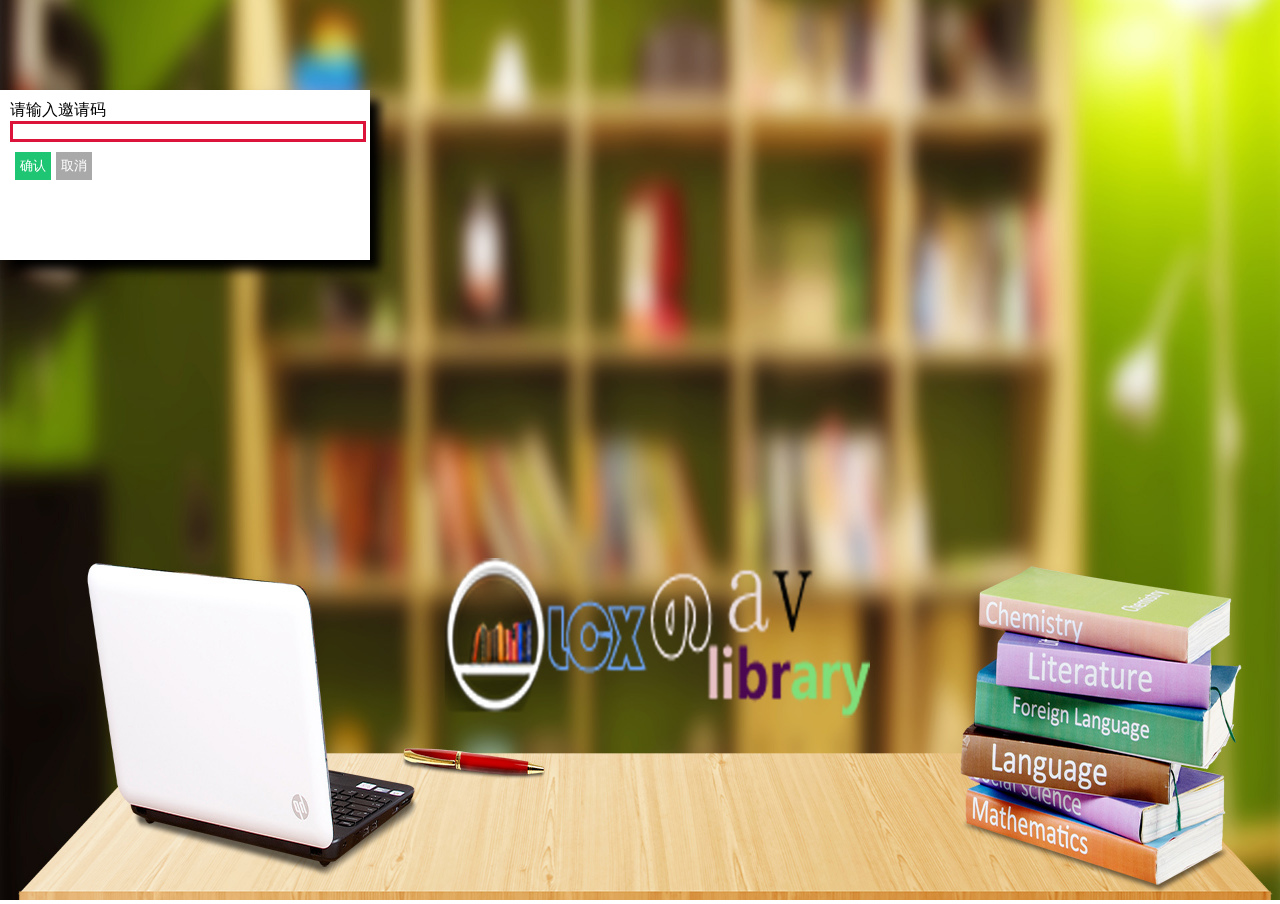
==== index.html @ e88f87c4 "sav2" ====
<!DOCTYPE html>
<html lang="en">
<head>
    <meta charset="UTF-8">
    <meta http-equiv="X-UA-Compatible" content="IE=edge">
    <meta name="viewport" content="width=device-width, initial-scale=1.0">
    <title>Document</title>
    <link rel="stylesheet" href="https://cdn.jsdelivr.net/npm/bootstrap@4.5.0/dist/css/bootstrap.min.css" integrity="sha384-9aIt2nRpC12Uk9gS9baDl411NQApFmC26EwAOH8WgZl5MYYxFfc+NcPb1dKGj7Sk" crossorigin="anonymous">
    <link rel="stylesheet" type="text/css" href="css/index.css">
    <link rel="icon" href="img/icon1.png" type="image/x-icon">
</head>
<style>
    .main>img{
        width: 100%;
        height: 100%;
    }
    .main{
        position: absolute;
        top: 0;
        left: 0;
        bottom: 0;
        right: 0;
    }
</style>
<body>
    <div class="main"><img src="img/ec177a36b6167e3adf653567c095124d.jpg"></div>
    <div class="form">
        <form action="">
            <div class="form-top"><label for="">请输入邀请码</label></div>
            <div class="form-input"><input type="text" name="" id="zhi"></div>
            <div id="form-ti"><span></span></div>
            <div class="form-foot d-flex justify-content-end"><button type="button" onclick="sure()">确认</button><button type="button" onclick="cancel()">取消</button></div>
        </form>
    </div>

<script src="https://cdn.jsdelivr.net/npm/jquery@3.5.1/dist/jquery.slim.min.js" integrity="sha384-DfXdz2htPH0lsSSs5nCTpuj/zy4C+OGpamoFVy38MVBnE+IbbVYUew+OrCXaRkfj" crossorigin="anonymous"></script>
<script src="https://cdn.jsdelivr.net/npm/popper.js@1.16.0/dist/umd/popper.min.js" integrity="sha384-Q6E9RHvbIyZFJoft+2mJbHaEWldlvI9IOYy5n3zV9zzTtmI3UksdQRVvoxMfooAo" crossorigin="anonymous"></script>
<script src="https://cdn.jsdelivr.net/npm/bootstrap@4.5.0/dist/js/bootstrap.min.js" integrity="sha384-OgVRvuATP1z7JjHLkuOU7Xw704+h835Lr+6QL9UvYjZE3Ipu6Tp75j7Bh/kR0JKI" crossorigin="anonymous"></script>
<script>
    function sure(){
        var yqm=document.getElementById("zhi");
       var iz=yqm.value;
       if(iz==""){
           $("#form-ti>span").text("邀请码不能为空");
           if(iz=="lc005x"){
            $("#form-ti>span").text("输入正确,正在进入页面");
             location.href="home.html";
            }
       }
       else if(iz!="lc005x"){
           $("#form-ti>span").text("输入错误,请重新输入");
           if(iz=="lc005x"){
            $("#form-ti>span").text("输入正确,正在进入页面");
            location.href="home.html";
            }
       }
       else{
        $("#form-ti>span").text("输入正确,正在进入页面");
         location.href="home.html";
       }
    }
    function cancel(){
       $("#zhi").val("");
      
    }
    var vw=$(window).width();//浏览器视口宽度
        var form_w=$(".form").width();//表单的宽度
        //（浏览器视口宽度-表单宽度）/2=表单距视口两端的距离：left、right
        var bianju=(vw-form_w)/2;
        $(".form").css({left:bianju,right:bianju});
</script>
</body>
</html>
---- css/index.css ----
*{
    margin: 0;
    padding: 0;
    list-style: none;
    text-decoration: none;
}
.form{
    position: fixed;
    top: 10%;
    /*left: 40%;*/
    width: 350px;
    height: 150px;
    box-shadow: 10px 10px 10px black;
    background-color: white;
    padding: 10px;
    z-index: 1000;
}
.form-input>input{
    width: 100%;
   border: 3px solid crimson;
}
.form-foot{
    margin-top: 10px;
}
.form-foot>button{
    color: white;
    padding: 5px;
    border-style: none;
    margin-left: 5px;
}
.form-foot>button:first-child{
    background-color: rgb(30, 197, 114);
}
.form-foot>button:nth-child(2){
    background-color: darkgray;
}
#nav{
    background-color: rgba(241, 37, 64, 0.904);
    width: 100%;
    height: 40px;
    display: flex;
}
.nav-left{
    width: 20%;
    height: 100%;
    padding-left: 50px;
}
.nav-left img{
    width: 100%;
    height: 100%;
}
.nav-right{
    display: flex;
    width: 80%;
    height: 100%;
}
.search{
    width: 25%;
    height: 100%;
    padding-left: 5%;
}
.search p{
    width: 100%;
    margin-top: 5px;
    border-radius: 10px;
    border:2px solid rgb(100, 207, 226);
    background-color: white;
}
.search input{
    width: 85%;
    height: 25px;
    border: none;
    outline:none;
    border-radius: 10px;
   /* border-style: none;
    border-radius: 10px;
    border:2px solid rgb(100, 207, 226);*/
}
.search i{
    width: 15%;
    height: 100%;
    text-align: center;
    color: cyan;
}
.nav-bar{
    width: 75%;
    height: 100%;
    display: flex;
    padding-right: 3%;
}
.nav-bar-move{
    width: 100%;
    font-size: 12px;
    display: none;
    
}
.shai{
    width: 30%;
    display: none;
    margin-bottom: 5px;
}
.nav-item:hover{
    cursor: pointer;
    background-color: black;
    color: white;
    border-bottom: 5px solid rgb(46, 175, 226);
}
.nav-item-move:hover{
    cursor: pointer;
    background-color: black;
    color: white;
    border-bottom: 5px solid rgb(46, 175, 226);
}
.active-bn{
    background-color: black;
    color: white;
    border-bottom: 5px solid rgb(46, 175, 226);
}
.nav-item{
    width: 13%;
    line-height: 40px;
    color: white;
    text-align: center;
}
.nav-item-move{
    padding: 5px;
    border:1px solid rgb(198, 198, 200);
    text-align: center;
    border-radius: 5px;
    box-shadow: 3px 3px 3px rgb(198, 198, 200);
}
.tishi{
    position: absolute;
    top: 40px;
    left: 20%;
    width: 25%;
    height: 50px;
    background-color: white;
    color: crimson;
    font-weight: bold;
    box-shadow: rgb(97, 80, 80) 5px 5px 5px;
    text-align: center;
    line-height: 40px;
    display: none;
    border-radius: 10px;
    overflow: hidden;
}
.tishi>strong{
    line-height: 50px;
}
.bar-left{
    position:absolute;
    top: 40px;
    left: 0;
    width: 5%;
    background-color: rgba(241, 37, 64, 0.904);
    padding-top: 30px;
    z-index: 10;
    transition: all ease 1s;
}
.bar-left:hover{
    width: 10%;
}
.bar-left-fu{
    position: absolute;
    width: 20px;
    height: 100px;
    top: 40%;
    left: 5%;
    text-align: center;
    background-color: rgba(241, 37, 64, 0.904);
    line-height: 100px;
    color: white;
    z-index: 10;
    transition: all ease 1s;
}
.content{
    width: 90%;
    margin-left: 10%;
    border-left: 1px solid rgb(200, 200, 207);/*测试边框线*/
}
.bar-left-item{
    width: 100%;
    margin-top: 16px;
    padding: 5px;
}
.bar-left-item:hover{
    background-color: black;
    border-right: 5px solid rgb(46, 175, 226);
}
.active-link{
    background-color: black;
    border-right: 5px solid rgb(46, 175, 226);
}
.link{
    display: block;
    text-align: center;
    color: white;
}
.link:hover{
    text-decoration: none;
    color: white;
}
.titles{
    background-color: rgba(241, 37, 64, 0.904);
    width: 20%;
    color: white;
    text-align: center;
    padding: 5px;
}
.r,.r2{
    display: flex;
}
.box{
    width: 25%;
    height: 180px;
    margin-right: 15px;
    margin-top: 10px;
    /*border-radius:10px;*/
    /*border:1px solid rgb(201, 201, 206);*/
    box-shadow: 5px 5px 5px darkgray;
}
.box-nv{
    width: 18%;
    height: 260px;
    margin-right: 20px;
    margin-top: 10px;
    padding: 5px;
    border:1px solid rgb(195, 195, 197);
    /*border-radius: 8px;*/
   box-shadow: 5px 5px 5px rgb(202, 200, 200);
    overflow: hidden;
}
.box-small{
    width: 18%;
    height: 260px;
    margin-right: 20px;
    margin-top: 10px;
    box-shadow: 5px 5px 5px rgb(202, 200, 200);
    overflow: hidden;
}
.box-picture{
    position: relative;
    padding: 6px;
    background-color:white;
    border: 1px solid rgb(195, 195, 199);
    width: 19%;
    height: 280px;
}
.box-picture:hover{
    padding: 0;
}
.open{
    position: absolute;
    top: 0;
    right:0;
    width: 0%;
    height: 100%;
    background-color: black;
   text-align: center;
   vertical-align: middle;
    opacity: 0.8;
    color: white;
    justify-items: center;
    transition: all ease 0.5s;
}
.open i{
    display: none;
}
.open>a:hover{
    color: white;
    text-decoration: none;
}
.open>a{
    color: white;
}
.box-picture:hover .open{
   width: 100%;
}
.box-picture:hover i{
    display: block;
 }
.box-nv:hover{
    cursor: pointer;
}
.box-nv:hover .box-head{
    transform: scale(1.3);
}
.box-content{
    position: relative;
    width: 100%;
    height: 85%;
  /* background-color: violet;*/
}
.box-head{
    width: 100%;
    height: 90%;
    transition: all ease 1s;
}
.box-head>img{
    width: 100%;
    height: 100%;
   /* border-radius: 8px 8px 0px 0px;*/
}
.box-footer{
    width: 100%;
    height: 15%;
    background-color: white;
    overflow: hidden;
   /* background-color: turquoise;*/
}
.box-foot{
    width: 100%;
    height: 10%;
    /*background-color: rgb(14, 12, 11);
    opacity: 0.9;*/
    /*border-top: 5px solid rgb(142, 233, 245);*/
   /* border-radius: 0px 0px 8px 8px;*/
    overflow: hidden;
    text-align: center;
}
.box-content>img{
    width: 100%;
    height: 100%;
   /* border-radius: 10px 10px 0px 0px;*/
}
.box-h{
    position: relative;
    width: 100%;
    height: 100%;
}
.box-h>img{
    width: 100%;
    height: 100%;
}
.box-picture img{
    width: 100%;
    height: 100%;
}
.detail{
    position: absolute;
    bottom: 0;
    left: 0;
    width: 100%;
    height: 0;
    background-color: black;
    opacity: 0.6;
   /* border-radius: 10px 10px 0px 0px;*/
    transition: all ease 0.7s;
}
.deli{
    position: absolute;
    bottom: 0;
    left: 0;
    width: 100%;
    height: 0;
    background-color: black;
    opacity: 0.6;
   /* border-radius: 10px 10px 0px 0px;*/
    transition: all ease 0.7s;
}
.deli p{
    margin: 0;
    margin-bottom: 3px;
    text-align: center;
    color: white;
    font-size: 0px;
}
.detail p{
    margin: 0;
    margin-bottom: 3px;
    text-align: center;
    color: white;
    font-size: 0px;
}
.box:hover .detail{
    display: block;
    height: 100%;
}
.box-small:hover .deli{
    display: block;
    height: 100%;
}
.box:hover p{
    font-size: 14px;
}
.lei{
    color: rgb(103, 220, 224);
}
.box:hover span{
    width: 20%;
    padding: 5px;
    margin-left: 5px;
    border-radius: 5px;
    background-color: rgb(17, 129, 64);
}
.box-small:hover p{
    font-size: 14px;
}
.box-small:hover span{
    width: 20%;
    padding: 5px;
    margin-left: 5px;
    border-radius: 5px;
    background-color: rgb(17, 129, 64);
}
p>i:hover{
    cursor: pointer;
}
.back-top{
    position: fixed;
    right: 0;
    top: 80%;
    width: 35px;
    height: 35px;
    text-align: center;
    line-height: 35px;
    border-radius: 5px;
    background-color: black;
    opacity: 0.7;
    color: white;
}
.back-top>a{
    color: white;
}
.nav-bar span{
    display: none;
    color: white;
}
.modol{
    position: fixed;
    z-index: 1000;
    width: 50%;
    top: 20%;
    left: 30%;
    background-color: black;
    opacity: 0.9;
    display: none;
}
.detail-r{
    display: flex;
    width: 100%;
    height: 100%;
}
.detail-left{
    width: 40%;
    height: 100%;
    padding: 5px;
    background-color: white;
}
.detail-right{
    width: 60%;
    height: 100%;
    color: white;
    padding-left: 15px;
}
.detail-right p{
    margin: 0;
    margin-top: 5px;
    font-size: 14px;
}
.detail-left>img{
    width: 100%;
    height: 350px;
}
.sp span{
    background-color: tomato;
    padding: 3px;
    text-align: center;
    color: white;
    margin-left: 3px;
}
.box-web{
    width: 32%;
    margin-left: 20px;
    height: 50px;
    box-shadow: 5px 5px 5px darkgray;
}
.box-web img{
    width: 100%;
    height: 100%;
}
#form-ti{
    color: red;
}
#video1,#video2,#video3,#video4,#video5,#video6,#video7,#video8,#video9,#video10{
    position: fixed;
    top: 0;
    left: 0;
    width: 100%;
    height: 100vh;
    background-color: black;
    opacity: 0.9;
    z-index: 1000;
    display: none;
}
.v-s{
    width: 100%;
    height: 90%;
}
#zhan1,#zhan2,#zhe2{
    display: none;
}
#zhan1,#zhan2{
    margin-top: 30px;
}
/*PC端*/
@media screen and (max-width:1500px) and (min-width:1360px){
    .box{
        height: 180px;
    }
    .box:hover p{
        font-size: 14px;
    }
    .box-nv{
        height: 260px;
    }
    .box-web{
        height: 50px;
    }
    .type2{
        width: 20%;
    }
  
   
  }
@media screen and (max-width:1360px) and (min-width:1080px){
    .box{
        height: 160px;
    }
    .box:hover p{
        font-size: 12px;
    }
    .titles{
        width: 30%;
    }
    .box-nv,.box-small{
        height: 240px;
    }
    .box-picture{
        height: 290px;
    }
    .modol{
        width: 64%;
        left: 20%;
    }
    .box-web{
        height: 46px;
    }
    .type2{
        width: 20%;
    }

  }
  @media screen and (max-width:1080px) and (min-width:960px) {
      .box{
          height: 160px;
      }
      .box:hover p{
        font-size: 12px;
    }
    .titles{
        width: 30%;
    }
      .box:hover p{
          font-size: 10px;
      }
   .box-nv,.box-small{
       height: 220px;
   }
   .box-picture{
       height: 250px;
   }
   .modol{
       width: 72%;
       left: 20%;
   }
   .box-web{
       height: 44px;
   }
   .type2{
    width: 20%;
}
  }
    

  @media screen and (max-width:960px) and (min-width:768px) {
      .nav-item{
          font-size: 12px;
      }
    .box{
        height: 140px;
    }
   .box:hover p{
       font-size: 10px;
   }
   .titles{
       width: 50%;
   }
   .box-nv,.box-small{
       height: 200px;
   }
   .box-picture{
       height: 230px;
   }
   .modol{
       width: 83%;
       left: 13%;
   }
   .box-web{
       height: 40px;
   }
   .type2{
    width: 20%;
}
  }
  

/*移动端*/
@media screen and (max-width:760px) and (min-width:375px){
    .nav-left{
        width: 50%;
    }
    .nav-right{
        width: 50%;
    }
    .search{
        width: 100%;
    }
    .tishi{
        left: 50%;
        width: 50%;
    }
    .nav-bar{
        display: none;
    }
    .nav-bar-move{
        display: flex;
    }
    .shai{
        display: block;
        width: 100%;
    }
    .r{
        width: 100%;
        display: flex;
        flex-direction: column;
        justify-content: center;
        margin: 0;
    }
    .r2{
        flex-direction: column;
     }
     .box{
         height: 200px;
     }
    .box,.box-nv,.box-small,.box-picture{
        width: 90%;
        margin: auto;
        margin-top: 10px;
    }
    .box-nv,.box-small{
        height: 320px;
    }
    .box-picture{
        height: 350px;
    }
    .box-foot{
        line-height: 32px;
    }
    .titles{
        margin-left: 7%;
        width: 90%;
    }
    .detail-r{
        display: flex;
        flex-direction: column;
    }
    .detail-left{
        width: 100%;
        height: 50%;
    }
    .detail-left>img{
        height: 100%;
    }
    .detail-right{
        width: 100%;
        height: 50%;
        overflow-y: hidden;
    }
   .modol{
       left: 10%;
       justify-content: center;
       width: 80%;
       height: 100%;
       top: 0;
   }
   .detail-right p{
       font-size: 14px;
   }
   .nav-bar-move{
       margin-left: 20px;
   }
   .box-web{
       width: 100%;
       margin-top: 15px;
   }
   .type2{
    width: 40%;
}
.form{
    top: 30%;
    width: 320px;
}
    
}
    /*移动端*/
 @media screen and (max-width:375px) and (min-width:200px) {
    .nav-left{
        width: 50%;
    }
    .nav-right{
        width: 50%;
    }
    .search{
        width: 100%;
    }
    .tishi{
        left: 50%;
        width: 50%;
    }
    .nav-bar{
        display: none;
    }
    .nav-bar-move{
        display: flex;
    }
    .box-nv,.box-small{
        height: 340px;
    }
    .box-picture{
        height: 360px;
    }
    .box-foot{
        line-height: 34px;
    }
    .shai{
        display: block;
        width: 100%;
    }
    .r{
        display: flex;
        flex-direction: column;
        justify-content: center;
        padding-top: 10px;
        margin: 0;
    }
    .r2{
       flex-direction: column;
    }
    .box,.box-nv,.box-small,.box-picture{
        width: 90%;
        margin: auto;
        margin-top: 10px;
    }
    .titles{
        margin-left: 9%;
        width: 90%;
    }
    .detail-r{
        display: flex;
        flex-direction: column;
    }
    .detail-left{
        width: 100%;
        height: 50%;
    }
    .detail-left>img{
        height: 100%;
    }
    .detail-right{
        width: 100%;
        height: 50%;
        overflow-y: scroll;
    }
   .modol{
       left: 15%;
       justify-content: center;
       width: 80%;
       top: 0;
       height: 100%;
   }
   .detail-right p{
       font-size: 14px;
   }
   .nav-item-move{
       font-size: 10px;
   }
   .box-web{
    width: 100%;
    margin-top: 15px;
}
.type2{
    width: 50%;
}
.form{
    top: 30%;
    width: 320px;
}
 }
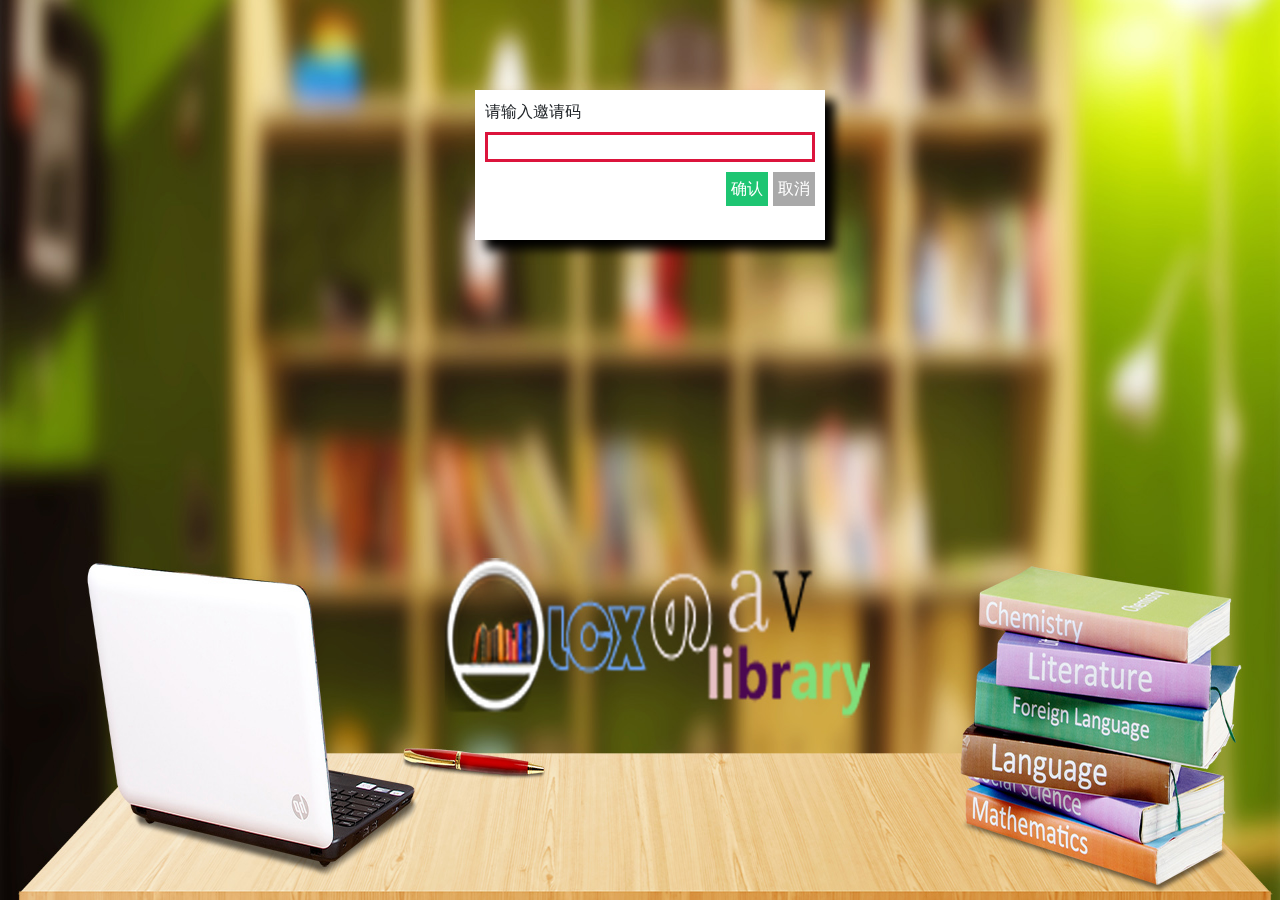
==== commit 072becc3: "修复框架" ====
--- a/index.html
+++ b/index.html
@@ -1,20 +1,22 @@
 <!DOCTYPE html>
 <html lang="en">
+
 <head>
     <meta charset="UTF-8">
     <meta http-equiv="X-UA-Compatible" content="IE=edge">
     <meta name="viewport" content="width=device-width, initial-scale=1.0">
     <title>Document</title>
-    <link rel="stylesheet" href="https://cdn.jsdelivr.net/npm/bootstrap@4.5.0/dist/css/bootstrap.min.css" integrity="sha384-9aIt2nRpC12Uk9gS9baDl411NQApFmC26EwAOH8WgZl5MYYxFfc+NcPb1dKGj7Sk" crossorigin="anonymous">
+    <link rel="stylesheet" href="css/bootstrap.min.css">
     <link rel="stylesheet" type="text/css" href="css/index.css">
     <link rel="icon" href="img/icon1.png" type="image/x-icon">
 </head>
 <style>
-    .main>img{
+    .main>img {
         width: 100%;
         height: 100%;
     }
-    .main{
+    
+    .main {
         position: absolute;
         top: 0;
         left: 0;
@@ -22,6 +24,7 @@
         right: 0;
     }
 </style>
+
 <body>
     <div class="main"><img src="img/ec177a36b6167e3adf653567c095124d.jpg"></div>
     <div class="form">
@@ -33,41 +36,43 @@
         </form>
     </div>
 
-<script src="https://cdn.jsdelivr.net/npm/jquery@3.5.1/dist/jquery.slim.min.js" integrity="sha384-DfXdz2htPH0lsSSs5nCTpuj/zy4C+OGpamoFVy38MVBnE+IbbVYUew+OrCXaRkfj" crossorigin="anonymous"></script>
-<script src="https://cdn.jsdelivr.net/npm/popper.js@1.16.0/dist/umd/popper.min.js" integrity="sha384-Q6E9RHvbIyZFJoft+2mJbHaEWldlvI9IOYy5n3zV9zzTtmI3UksdQRVvoxMfooAo" crossorigin="anonymous"></script>
-<script src="https://cdn.jsdelivr.net/npm/bootstrap@4.5.0/dist/js/bootstrap.min.js" integrity="sha384-OgVRvuATP1z7JjHLkuOU7Xw704+h835Lr+6QL9UvYjZE3Ipu6Tp75j7Bh/kR0JKI" crossorigin="anonymous"></script>
-<script>
-    function sure(){
-        var yqm=document.getElementById("zhi");
-       var iz=yqm.value;
-       if(iz==""){
-           $("#form-ti>span").text("邀请码不能为空");
-           if(iz=="lc005x"){
-            $("#form-ti>span").text("输入正确,正在进入页面");
-             location.href="home.html";
+    <script src="js/jquery-3.5.1.min.js"></script>
+    <script src="js/bootstrap.min.js"></script>
+    <script>
+        function sure() {
+            var yqm = document.getElementById("zhi");
+            var iz = yqm.value;
+            if (iz == "") {
+                $("#form-ti>span").text("邀请码不能为空");
+                if (iz == "lc005x") {
+                    $("#form-ti>span").text("输入正确,正在进入页面");
+                    location.href = "home.html";
+                }
+            } else if (iz != "lc005x") {
+                $("#form-ti>span").text("输入错误,请重新输入");
+                if (iz == "lc005x") {
+                    $("#form-ti>span").text("输入正确,正在进入页面");
+                    location.href = "home.html";
+                }
+            } else {
+                $("#form-ti>span").text("输入正确,正在进入页面");
+                location.href = "home.html";
             }
-       }
-       else if(iz!="lc005x"){
-           $("#form-ti>span").text("输入错误,请重新输入");
-           if(iz=="lc005x"){
-            $("#form-ti>span").text("输入正确,正在进入页面");
-            location.href="home.html";
-            }
-       }
-       else{
-        $("#form-ti>span").text("输入正确,正在进入页面");
-         location.href="home.html";
-       }
-    }
-    function cancel(){
-       $("#zhi").val("");
-      
-    }
-    var vw=$(window).width();//浏览器视口宽度
-        var form_w=$(".form").width();//表单的宽度
+        }
+
+        function cancel() {
+            $("#zhi").val("");
+
+        }
+        var vw = $(window).width(); //浏览器视口宽度
+        var form_w = $(".form").width(); //表单的宽度
         //（浏览器视口宽度-表单宽度）/2=表单距视口两端的距离：left、right
-        var bianju=(vw-form_w)/2;
-        $(".form").css({left:bianju,right:bianju});
-</script>
+        var bianju = (vw - form_w) / 2;
+        $(".form").css({
+            left: bianju,
+            right: bianju
+        });
+    </script>
 </body>
+
 </html>--- a/css/index.css
+++ b/css/index.css
@@ -1,10 +1,11 @@
-*{
+* {
     margin: 0;
     padding: 0;
     list-style: none;
     text-decoration: none;
 }
-.form{
+
+.form {
     position: fixed;
     top: 10%;
     /*left: 40%;*/
@@ -15,121 +16,142 @@
     padding: 10px;
     z-index: 1000;
 }
-.form-input>input{
-    width: 100%;
-   border: 3px solid crimson;
-}
-.form-foot{
+
+.form-input>input {
+    width: 100%;
+    border: 3px solid crimson;
+}
+
+.form-foot {
     margin-top: 10px;
 }
-.form-foot>button{
+
+.form-foot>button {
     color: white;
     padding: 5px;
     border-style: none;
     margin-left: 5px;
 }
-.form-foot>button:first-child{
+
+.form-foot>button:first-child {
     background-color: rgb(30, 197, 114);
 }
-.form-foot>button:nth-child(2){
+
+.form-foot>button:nth-child(2) {
     background-color: darkgray;
 }
-#nav{
+
+#nav {
     background-color: rgba(241, 37, 64, 0.904);
     width: 100%;
     height: 40px;
     display: flex;
 }
-.nav-left{
+
+.nav-left {
     width: 20%;
     height: 100%;
     padding-left: 50px;
 }
-.nav-left img{
-    width: 100%;
-    height: 100%;
-}
-.nav-right{
+
+.nav-left img {
+    width: 100%;
+    height: 100%;
+}
+
+.nav-right {
     display: flex;
     width: 80%;
     height: 100%;
 }
-.search{
+
+.search {
     width: 25%;
     height: 100%;
     padding-left: 5%;
 }
-.search p{
+
+.search p {
     width: 100%;
     margin-top: 5px;
     border-radius: 10px;
-    border:2px solid rgb(100, 207, 226);
+    border: 2px solid rgb(100, 207, 226);
     background-color: white;
 }
-.search input{
+
+.search input {
     width: 85%;
     height: 25px;
     border: none;
-    outline:none;
+    outline: none;
     border-radius: 10px;
-   /* border-style: none;
+    /* border-style: none;
     border-radius: 10px;
     border:2px solid rgb(100, 207, 226);*/
 }
-.search i{
+
+.search i {
     width: 15%;
     height: 100%;
     text-align: center;
     color: cyan;
 }
-.nav-bar{
+
+.nav-bar {
     width: 75%;
     height: 100%;
     display: flex;
     padding-right: 3%;
 }
-.nav-bar-move{
+
+.nav-bar-move {
     width: 100%;
     font-size: 12px;
     display: none;
-    
-}
-.shai{
+}
+
+.shai {
     width: 30%;
     display: none;
     margin-bottom: 5px;
 }
-.nav-item:hover{
+
+.nav-item:hover {
     cursor: pointer;
     background-color: black;
     color: white;
     border-bottom: 5px solid rgb(46, 175, 226);
 }
-.nav-item-move:hover{
+
+.nav-item-move:hover {
     cursor: pointer;
     background-color: black;
     color: white;
     border-bottom: 5px solid rgb(46, 175, 226);
 }
-.active-bn{
+
+.active-bn {
     background-color: black;
     color: white;
     border-bottom: 5px solid rgb(46, 175, 226);
 }
-.nav-item{
+
+.nav-item {
     width: 13%;
     line-height: 40px;
     color: white;
     text-align: center;
 }
-.nav-item-move{
+
+.nav-item-move {
     padding: 5px;
-    border:1px solid rgb(198, 198, 200);
+    border: 1px solid rgb(198, 198, 200);
     text-align: center;
     border-radius: 5px;
     box-shadow: 3px 3px 3px rgb(198, 198, 200);
 }
-.tishi{
+
+.tishi {
     position: absolute;
     top: 40px;
     left: 20%;
@@ -145,11 +167,13 @@
     border-radius: 10px;
     overflow: hidden;
 }
-.tishi>strong{
+
+.tishi>strong {
     line-height: 50px;
 }
-.bar-left{
-    position:absolute;
+
+.bar-left {
+    position: absolute;
     top: 40px;
     left: 0;
     width: 5%;
@@ -158,10 +182,12 @@
     z-index: 10;
     transition: all ease 1s;
 }
-.bar-left:hover{
+
+.bar-left:hover {
     width: 10%;
 }
-.bar-left-fu{
+
+.bar-left-fu {
     position: absolute;
     width: 20px;
     height: 100px;
@@ -174,44 +200,55 @@
     z-index: 10;
     transition: all ease 1s;
 }
-.content{
+
+.content {
     width: 90%;
     margin-left: 10%;
-    border-left: 1px solid rgb(200, 200, 207);/*测试边框线*/
-}
-.bar-left-item{
+    border-left: 1px solid rgb(200, 200, 207);
+    /*测试边框线*/
+}
+
+.bar-left-item {
     width: 100%;
     margin-top: 16px;
     padding: 5px;
 }
-.bar-left-item:hover{
+
+.bar-left-item:hover {
     background-color: black;
     border-right: 5px solid rgb(46, 175, 226);
 }
-.active-link{
+
+.active-link {
     background-color: black;
     border-right: 5px solid rgb(46, 175, 226);
 }
-.link{
+
+.link {
     display: block;
     text-align: center;
     color: white;
 }
-.link:hover{
+
+.link:hover {
     text-decoration: none;
     color: white;
 }
-.titles{
+
+.titles {
     background-color: rgba(241, 37, 64, 0.904);
     width: 20%;
     color: white;
     text-align: center;
     padding: 5px;
 }
-.r,.r2{
+
+.r,
+.r2 {
     display: flex;
 }
-.box{
+
+.box {
     width: 25%;
     height: 180px;
     margin-right: 15px;
@@ -220,18 +257,20 @@
     /*border:1px solid rgb(201, 201, 206);*/
     box-shadow: 5px 5px 5px darkgray;
 }
-.box-nv{
+
+.box-nv {
     width: 18%;
     height: 260px;
     margin-right: 20px;
     margin-top: 10px;
     padding: 5px;
-    border:1px solid rgb(195, 195, 197);
+    border: 1px solid rgb(195, 195, 197);
     /*border-radius: 8px;*/
-   box-shadow: 5px 5px 5px rgb(202, 200, 200);
+    box-shadow: 5px 5px 5px rgb(202, 200, 200);
     overflow: hidden;
 }
-.box-small{
+
+.box-small {
     width: 18%;
     height: 260px;
     margin-right: 20px;
@@ -239,105 +278,125 @@
     box-shadow: 5px 5px 5px rgb(202, 200, 200);
     overflow: hidden;
 }
-.box-picture{
+
+.box-picture {
     position: relative;
     padding: 6px;
-    background-color:white;
+    background-color: white;
     border: 1px solid rgb(195, 195, 199);
     width: 19%;
     height: 280px;
 }
-.box-picture:hover{
+
+.box-picture:hover {
     padding: 0;
 }
-.open{
+
+.open {
     position: absolute;
     top: 0;
-    right:0;
+    right: 0;
     width: 0%;
     height: 100%;
     background-color: black;
-   text-align: center;
-   vertical-align: middle;
+    text-align: center;
+    vertical-align: middle;
     opacity: 0.8;
     color: white;
     justify-items: center;
     transition: all ease 0.5s;
 }
-.open i{
+
+.open i {
     display: none;
 }
-.open>a:hover{
+
+.open>a:hover {
     color: white;
     text-decoration: none;
 }
-.open>a{
-    color: white;
-}
-.box-picture:hover .open{
-   width: 100%;
-}
-.box-picture:hover i{
+
+.open>a {
+    color: white;
+}
+
+.box-picture:hover .open {
+    width: 100%;
+}
+
+.box-picture:hover i {
     display: block;
- }
-.box-nv:hover{
+}
+
+.box-nv:hover {
     cursor: pointer;
 }
-.box-nv:hover .box-head{
+
+.box-nv:hover .box-head {
     transform: scale(1.3);
 }
-.box-content{
+
+.box-content {
     position: relative;
     width: 100%;
     height: 85%;
-  /* background-color: violet;*/
-}
-.box-head{
+    /* background-color: violet;*/
+}
+
+.box-head {
     width: 100%;
     height: 90%;
     transition: all ease 1s;
 }
-.box-head>img{
-    width: 100%;
-    height: 100%;
-   /* border-radius: 8px 8px 0px 0px;*/
-}
-.box-footer{
+
+.box-head>img {
+    width: 100%;
+    height: 100%;
+    /* border-radius: 8px 8px 0px 0px;*/
+}
+
+.box-footer {
     width: 100%;
     height: 15%;
     background-color: white;
     overflow: hidden;
-   /* background-color: turquoise;*/
-}
-.box-foot{
+    /* background-color: turquoise;*/
+}
+
+.box-foot {
     width: 100%;
     height: 10%;
     /*background-color: rgb(14, 12, 11);
     opacity: 0.9;*/
     /*border-top: 5px solid rgb(142, 233, 245);*/
-   /* border-radius: 0px 0px 8px 8px;*/
+    /* border-radius: 0px 0px 8px 8px;*/
     overflow: hidden;
     text-align: center;
 }
-.box-content>img{
-    width: 100%;
-    height: 100%;
-   /* border-radius: 10px 10px 0px 0px;*/
-}
-.box-h{
+
+.box-content>img {
+    width: 100%;
+    height: 100%;
+    /* border-radius: 10px 10px 0px 0px;*/
+}
+
+.box-h {
     position: relative;
     width: 100%;
     height: 100%;
 }
-.box-h>img{
-    width: 100%;
-    height: 100%;
-}
-.box-picture img{
-    width: 100%;
-    height: 100%;
-}
-.detail{
+
+.box-h>img {
+    width: 100%;
+    height: 100%;
+}
+
+.box-picture img {
+    width: 100%;
+    height: 100%;
+}
+
+.detail {
     position: absolute;
     bottom: 0;
     left: 0;
@@ -345,10 +404,11 @@
     height: 0;
     background-color: black;
     opacity: 0.6;
-   /* border-radius: 10px 10px 0px 0px;*/
+    /* border-radius: 10px 10px 0px 0px;*/
     transition: all ease 0.7s;
 }
-.deli{
+
+.deli {
     position: absolute;
     bottom: 0;
     left: 0;
@@ -356,58 +416,69 @@
     height: 0;
     background-color: black;
     opacity: 0.6;
-   /* border-radius: 10px 10px 0px 0px;*/
+    /* border-radius: 10px 10px 0px 0px;*/
     transition: all ease 0.7s;
 }
-.deli p{
+
+.deli p {
     margin: 0;
     margin-bottom: 3px;
     text-align: center;
     color: white;
     font-size: 0px;
 }
-.detail p{
+
+.detail p {
     margin: 0;
     margin-bottom: 3px;
     text-align: center;
     color: white;
     font-size: 0px;
 }
-.box:hover .detail{
+
+.box:hover .detail {
     display: block;
     height: 100%;
 }
-.box-small:hover .deli{
+
+.box-small:hover .deli {
     display: block;
     height: 100%;
 }
-.box:hover p{
+
+.box:hover p {
     font-size: 14px;
 }
-.lei{
+
+.lei {
     color: rgb(103, 220, 224);
 }
-.box:hover span{
+
+.box:hover span {
     width: 20%;
     padding: 5px;
     margin-left: 5px;
     border-radius: 5px;
     background-color: rgb(17, 129, 64);
 }
-.box-small:hover p{
+
+.box-small:hover p {
     font-size: 14px;
 }
-.box-small:hover span{
+
+.box-small:hover span {
     width: 20%;
     padding: 5px;
     margin-left: 5px;
     border-radius: 5px;
     background-color: rgb(17, 129, 64);
 }
-p>i:hover{
+
+p>i:hover {
     cursor: pointer;
 }
-.back-top{
+
+.back-top {
     position: fixed;
     right: 0;
     top: 80%;
@@ -420,14 +491,17 @@
     opacity: 0.7;
     color: white;
 }
-.back-top>a{
-    color: white;
-}
-.nav-bar span{
+
+.back-top>a {
+    color: white;
+}
+
+.nav-bar span {
     display: none;
     color: white;
 }
-.modol{
+
+.modol {
     position: fixed;
     z-index: 1000;
     width: 50%;
@@ -437,53 +511,72 @@
     opacity: 0.9;
     display: none;
 }
-.detail-r{
+
+.detail-r {
     display: flex;
     width: 100%;
     height: 100%;
 }
-.detail-left{
+
+.detail-left {
     width: 40%;
     height: 100%;
     padding: 5px;
     background-color: white;
 }
-.detail-right{
+
+.detail-right {
     width: 60%;
     height: 100%;
     color: white;
     padding-left: 15px;
 }
-.detail-right p{
+
+.detail-right p {
     margin: 0;
     margin-top: 5px;
     font-size: 14px;
 }
-.detail-left>img{
+
+.detail-left>img {
     width: 100%;
     height: 350px;
 }
-.sp span{
+
+.sp span {
     background-color: tomato;
     padding: 3px;
     text-align: center;
     color: white;
     margin-left: 3px;
 }
-.box-web{
+
+.box-web {
     width: 32%;
     margin-left: 20px;
     height: 50px;
     box-shadow: 5px 5px 5px darkgray;
 }
-.box-web img{
-    width: 100%;
-    height: 100%;
-}
-#form-ti{
+
+.box-web img {
+    width: 100%;
+    height: 100%;
+}
+
+#form-ti {
     color: red;
 }
-#video1,#video2,#video3,#video4,#video5,#video6,#video7,#video8,#video9,#video10{
+
+#video1,
+#video2,
+#video3,
+#video4,
+#video5,
+#video6,
+#video7,
+#video8,
+#video9,
+#video10 {
     position: fixed;
     top: 0;
     left: 0;
@@ -494,317 +587,340 @@
     z-index: 1000;
     display: none;
 }
-.v-s{
+
+.v-s {
     width: 100%;
     height: 90%;
 }
-#zhan1,#zhan2,#zhe2{
+
+#zhan1,
+#zhan2,
+#zhe2 {
     display: none;
 }
-#zhan1,#zhan2{
+
+#zhan1,
+#zhan2 {
     margin-top: 30px;
 }
+
+
 /*PC端*/
-@media screen and (max-width:1500px) and (min-width:1360px){
-    .box{
+
+@media screen and (max-width:1500px) and (min-width:1360px) {
+    .box {
         height: 180px;
     }
-    .box:hover p{
+    .box:hover p {
         font-size: 14px;
     }
-    .box-nv{
+    .box-nv {
         height: 260px;
     }
-    .box-web{
+    .box-web {
         height: 50px;
     }
-    .type2{
+    .type2 {
         width: 20%;
     }
-  
-   
-  }
-@media screen and (max-width:1360px) and (min-width:1080px){
-    .box{
+}
+
+@media screen and (max-width:1360px) and (min-width:1080px) {
+    .box {
         height: 160px;
     }
-    .box:hover p{
+    .box:hover p {
         font-size: 12px;
     }
-    .titles{
+    .titles {
         width: 30%;
     }
-    .box-nv,.box-small{
+    .box-nv,
+    .box-small {
         height: 240px;
     }
-    .box-picture{
+    .box-picture {
         height: 290px;
     }
-    .modol{
+    .modol {
         width: 64%;
         left: 20%;
     }
-    .box-web{
+    .box-web {
         height: 46px;
     }
-    .type2{
+    .type2 {
         width: 20%;
     }
-
-  }
-  @media screen and (max-width:1080px) and (min-width:960px) {
-      .box{
-          height: 160px;
-      }
-      .box:hover p{
+}
+
+@media screen and (max-width:1080px) and (min-width:960px) {
+    .box {
+        height: 160px;
+    }
+    .box:hover p {
         font-size: 12px;
     }
-    .titles{
+    .titles {
         width: 30%;
     }
-      .box:hover p{
-          font-size: 10px;
-      }
-   .box-nv,.box-small{
-       height: 220px;
-   }
-   .box-picture{
-       height: 250px;
-   }
-   .modol{
-       width: 72%;
-       left: 20%;
-   }
-   .box-web{
-       height: 44px;
-   }
-   .type2{
-    width: 20%;
-}
-  }
-    
-
-  @media screen and (max-width:960px) and (min-width:768px) {
-      .nav-item{
-          font-size: 12px;
-      }
-    .box{
+    .box:hover p {
+        font-size: 10px;
+    }
+    .box-nv,
+    .box-small {
+        height: 220px;
+    }
+    .box-picture {
+        height: 250px;
+    }
+    .modol {
+        width: 72%;
+        left: 20%;
+    }
+    .box-web {
+        height: 44px;
+    }
+    .type2 {
+        width: 20%;
+    }
+}
+
+@media screen and (max-width:960px) and (min-width:768px) {
+    .nav-item {
+        font-size: 12px;
+    }
+    .box {
         height: 140px;
     }
-   .box:hover p{
-       font-size: 10px;
-   }
-   .titles{
-       width: 50%;
-   }
-   .box-nv,.box-small{
-       height: 200px;
-   }
-   .box-picture{
-       height: 230px;
-   }
-   .modol{
-       width: 83%;
-       left: 13%;
-   }
-   .box-web{
-       height: 40px;
-   }
-   .type2{
-    width: 20%;
-}
-  }
-  
+    .box:hover p {
+        font-size: 10px;
+    }
+    .titles {
+        width: 50%;
+    }
+    .box-nv,
+    .box-small {
+        height: 200px;
+    }
+    .box-picture {
+        height: 230px;
+    }
+    .modol {
+        width: 83%;
+        left: 13%;
+    }
+    .box-web {
+        height: 40px;
+    }
+    .type2 {
+        width: 20%;
+    }
+}
+
 
 /*移动端*/
-@media screen and (max-width:760px) and (min-width:375px){
-    .nav-left{
+
+@media screen and (max-width:760px) and (min-width:375px) {
+    .nav-left {
         width: 50%;
     }
-    .nav-right{
+    .nav-right {
         width: 50%;
     }
-    .search{
-        width: 100%;
-    }
-    .tishi{
+    .search {
+        width: 100%;
+    }
+    .tishi {
         left: 50%;
         width: 50%;
     }
-    .nav-bar{
+    .nav-bar {
         display: none;
     }
-    .nav-bar-move{
-        display: flex;
-    }
-    .shai{
+    .nav-bar-move {
+        display: grid;
+        grid-template-columns: 1fr 1fr 1fr 1fr;
+    }
+    .shai {
         display: block;
         width: 100%;
     }
-    .r{
+    .r {
         width: 100%;
         display: flex;
         flex-direction: column;
         justify-content: center;
         margin: 0;
     }
-    .r2{
+    .r2 {
         flex-direction: column;
-     }
-     .box{
-         height: 200px;
-     }
-    .box,.box-nv,.box-small,.box-picture{
+    }
+    .box {
+        height: 200px;
+    }
+    .box,
+    .box-nv,
+    .box-small,
+    .box-picture {
         width: 90%;
         margin: auto;
         margin-top: 10px;
     }
-    .box-nv,.box-small{
+    .box-nv,
+    .box-small {
         height: 320px;
     }
-    .box-picture{
+    .box-picture {
         height: 350px;
     }
-    .box-foot{
+    .box-foot {
         line-height: 32px;
     }
-    .titles{
+    .titles {
         margin-left: 7%;
         width: 90%;
     }
-    .detail-r{
+    .detail-r {
         display: flex;
         flex-direction: column;
     }
-    .detail-left{
+    .detail-left {
         width: 100%;
         height: 50%;
     }
-    .detail-left>img{
+    .detail-left>img {
         height: 100%;
     }
-    .detail-right{
+    .detail-right {
         width: 100%;
         height: 50%;
         overflow-y: hidden;
     }
-   .modol{
-       left: 10%;
-       justify-content: center;
-       width: 80%;
-       height: 100%;
-       top: 0;
-   }
-   .detail-right p{
-       font-size: 14px;
-   }
-   .nav-bar-move{
-       margin-left: 20px;
-   }
-   .box-web{
-       width: 100%;
-       margin-top: 15px;
-   }
-   .type2{
-    width: 40%;
-}
-.form{
-    top: 30%;
-    width: 320px;
-}
-    
-}
-    /*移动端*/
- @media screen and (max-width:375px) and (min-width:200px) {
-    .nav-left{
+    .modol {
+        left: 10%;
+        justify-content: center;
+        width: 80%;
+        height: 100%;
+        top: 0;
+    }
+    .detail-right p {
+        font-size: 14px;
+    }
+    .nav-bar-move {
+        margin-left: 20px;
+    }
+    .box-web {
+        width: 100%;
+        margin-top: 15px;
+    }
+    .type2 {
+        width: 40%;
+    }
+    .form {
+        top: 30%;
+        width: 320px;
+    }
+}
+
+
+/*移动端*/
+
+@media screen and (max-width:375px) and (min-width:200px) {
+    .nav-left {
         width: 50%;
     }
-    .nav-right{
+    .nav-right {
         width: 50%;
     }
-    .search{
-        width: 100%;
-    }
-    .tishi{
+    .search {
+        width: 100%;
+    }
+    .tishi {
         left: 50%;
         width: 50%;
     }
-    .nav-bar{
+    .nav-bar {
         display: none;
     }
-    .nav-bar-move{
-        display: flex;
-    }
-    .box-nv,.box-small{
+    .nav-bar-move {
+        display: grid;
+        grid-template-columns: 1fr 1fr 1fr 1fr;
+    }
+    .box-nv,
+    .box-small {
         height: 340px;
     }
-    .box-picture{
+    .box-picture {
         height: 360px;
     }
-    .box-foot{
+    .box-foot {
         line-height: 34px;
     }
-    .shai{
+    .shai {
         display: block;
         width: 100%;
     }
-    .r{
+    .r {
         display: flex;
         flex-direction: column;
         justify-content: center;
         padding-top: 10px;
         margin: 0;
     }
-    .r2{
-       flex-direction: column;
-    }
-    .box,.box-nv,.box-small,.box-picture{
+    .r2 {
+        flex-direction: column;
+    }
+    .box,
+    .box-nv,
+    .box-small,
+    .box-picture {
         width: 90%;
         margin: auto;
         margin-top: 10px;
     }
-    .titles{
+    .titles {
         margin-left: 9%;
         width: 90%;
     }
-    .detail-r{
+    .detail-r {
         display: flex;
         flex-direction: column;
     }
-    .detail-left{
+    .detail-left {
         width: 100%;
         height: 50%;
     }
-    .detail-left>img{
+    .detail-left>img {
         height: 100%;
     }
-    .detail-right{
+    .detail-right {
         width: 100%;
         height: 50%;
         overflow-y: scroll;
     }
-   .modol{
-       left: 15%;
-       justify-content: center;
-       width: 80%;
-       top: 0;
-       height: 100%;
-   }
-   .detail-right p{
-       font-size: 14px;
-   }
-   .nav-item-move{
-       font-size: 10px;
-   }
-   .box-web{
-    width: 100%;
-    margin-top: 15px;
-}
-.type2{
-    width: 50%;
-}
-.form{
-    top: 30%;
-    width: 320px;
-}
- }+    .modol {
+        left: 15%;
+        justify-content: center;
+        width: 80%;
+        top: 0;
+        height: 100%;
+    }
+    .detail-right p {
+        font-size: 14px;
+    }
+    .nav-item-move {
+        font-size: 10px;
+    }
+    .box-web {
+        width: 100%;
+        margin-top: 15px;
+    }
+    .type2 {
+        width: 50%;
+    }
+    .form {
+        top: 30%;
+        width: 320px;
+    }
+}